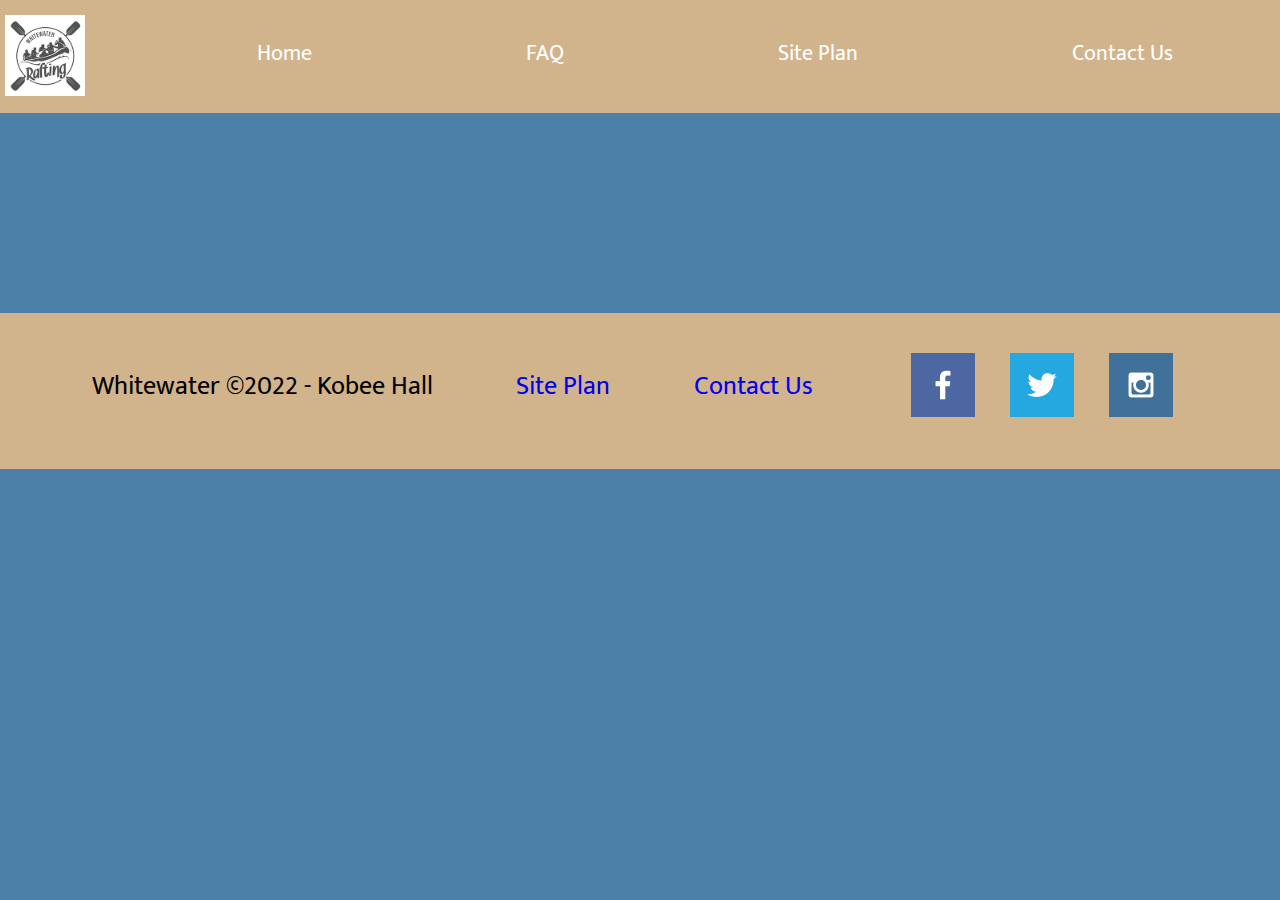
==== contactus.html @ 113702af "form for contact us" ====
<!DOCTYPE html>
<html lang="en">
<head>
    <meta charset="UTF-8">
    <meta http-equiv="X-UA-Compatible" content="IE=edge">
    <meta name="viewport" content="width=device-width, initial-scale=1.0">
    <link rel="stylesheet" href="styles/style.css">
    <title>Contact Us</title>
</head>
<body>
    <div id="content">
 <header>
        <a id="logo_link" href="index.html">
            <img class="logo" src="images/raftinglogo.png" alt="Whitewater Logo" >
        </a>
        <nav>
            <a href="index.html">Home</a>
            <a href="./wwrfaq.html">FAQ</a>
            <a href="site-plan-rafting.html">Site Plan</a>
            <a href="contactus.html">Contact Us</a>
        </nav>
 </header>
<main>
    <div id="feedback">
    <form action="/my-handling-form-page" method="post">
        <ul>
          <li>
            <label for="name">Name:</label>
            <input type="text" id="name" name="user_name" />
          </li>
          <li>
            <label for="mail">E-mail:</label>
            <input type="email" id="mail" name="user_email" />
          </li>
          <li>
            <label for="msg">Message:</label>
            <textarea id="msg" name="user_message"></textarea>
          </li>
          <li class="button">
            <button type="submit">Send your message</button>
          </li>
        </ul>
      </form>
    </div>
    <script>
        // get the feedback div element so we can do something with it.
        const feedbackElement = document.getElementById('feedback');
        // get the form so we can read what was entered in it.
        const formElement = document.forms[0];
        // add a 'listener' to wait for a submission of our form. When that happens run the code below.
        formElement.addEventListener('submit', function(e) {
            // stop the form from doing the default action.
            e.preventDefault();
            // set the contents of our feedback element to a message letting the user know the form was submitted successfully. Notice that we pull the name that was entered in the form to personalize the message!
            feedbackElement.innerHTML = 'Hello '+ formElement.user_name.value +'! Thank you for your message. We will get back with you as soon as possible!';
            // make the feedback element visible.
            feedbackElement.style.display = "block";
            // add a class to move everything down so our message doesn't cover it.
            document.body.classList.toggle('moveDown');
        });
    </script>
</main>



 <footer>
    <p>Whitewater &copy;2022 - Kobee Hall</p>
    <p><a href="site-plan-rafting.html">Site Plan</a></p>
    <p><a href="contactus.html">Contact Us</a></p>
    <div class="social">
        <a href="https://facebook.com" target="_blank">
            <img src="images/facebook.png" alt="fb icon">
        </a>
        <a href="https://twitter.com" target="_blank">
            <img src="images/twitter.png" alt="twitter icon">
        </a>
        <a href="https://instagram.com" target="_blank" >
            <img src="images/instagram.png" alt="instagram icon">
        </a>
    </div>
 </footer>
</div>
</body>
</html>
---- styles/style.css ----
@import url('https://fonts.googleapis.com/css2?family=Kalam:wght@700&family=Mukta&display=swap');

#content {
    max-width: 1600px;
    margin: 0 auto;
}

nav a {
    text-align: center;
    color: white;
    text-decoration: none;
    padding: 35px;
}

nav {
    display: flex;
    justify-content: space-around;
}

#hero-msg h1,
#hero-msg h4,
.button-box,
main section {
    text-align: center;
}

#background {
    height: 725px;
}

body {
    background-color: #4D80A8;
    font-family: "Mukta", Arial, Helvetica, sans-serif;
    font-size: 22px;
    margin: 0;
    padding: 0;
}

header {
    background-color: #D2B48C;
    display: grid;
    grid-template-columns: 150px auto;
}

h2 {
    margin: 0;
}

nav a:hover {
    background-color: #ADC2B3;
    color: black;
}

.book,
.join:hover {
    background-color: #ADC2B3;
}

.book:hover,
.join:hover {
    background-color: #ADC2B3;
}

#background {
    background-color: rgb(184, 214, 227);
}

.msg {
    background-color: #4D80A8;
    line-height: 1.5em;
    padding: 35px;
}

.msg p {
    font-size: 2em;
    padding-bottom: 15px;
}

footer {
    background-color: #D2B48C;
}

.logo,
.icon {
    width: 80px;
    padding-top: 10px;
}

#logo_link {
    padding: 5px;
    padding-top: 5px;
    justify-self: centre;
    align-self: centre;
}

#hero-img {
    width: 100%;
}

#hero {
    display: grid;
    grid-template-columns: 1fr 3fr 1fr;
    margin-top: -100px;
}

#hero-box {
    grid-column: 1/4;
    grid-row: 1/3;
    z-index: -1;
}

#hero-msg h4 {
    color: white;
}

#hero-msg h1 {
    color: white;
}

#hero-msg {
    grid-column: 2/3;
    grid-row: 1/2;
    margin-top: 100px;
}

.home-title,
h4 {
    color: black;
    font-family: "Kalam", 'Bradley Hand', sans-serif;
    font-size: 2em;
    margin-top: 10px;
}

.book,
.join {
    text-align: center;
    color: black;
    text-decoration: none;
    font-size: 18px;
    padding: 15px 30px;
    margin-top: 50px;
    border-radius: 5px;
}

.home-grid {
    display: grid;
    grid-template-columns: repeat(10, 1fr)
}

.card-img {
    border: 10px solid #000000;
    transition: transform .5s;
    box-shadow: 5px 5px 10px #6f7364
}

.card-img:hover {
    opacity: .6;
    transform: scale(1.1);
}

.card-img,
.mountains {
    width: 100%;
}

main section img {
    box-sizing: border-box;
}

.river-card,
.camping-card,
.rapids-card {
    margin: 200px 0;
}

.river-card {
    grid-column: 2/4;
    grid-row: 2/3;
}

.camping-card {
    grid-column: 5/7;
    grid-row: 2/3;
}

.rapids-card {
    grid-column: 8/10;
    grid-row: 2/3;
}

#background {
    grid-column: 1/11;
    grid-row: 4/9;
}

.mountains {
    grid-column: 2/7;
    grid-row: 5/8;
    box-shadow: 5px 5px 10px #6f7364;
}

.msg {
    grid-column: 6/10;
    grid-row: 6/7;
    box-shadow: 5px 5px 10px #6f7364;
}

footer a {
    text-decoration: none;
}

footer p {
    font-size: 1.2em;
}

footer p a:hover {
    text-decoration: underline;
}

footer {
    padding: 25px 50px;
    margin-top: 200px;
    display: flex;
    justify-content: space-around;
    align-items: centre;
}

footer .social img {
    padding: 15px;
}

/* child page */
.info-grid{
    display: grid;
    grid-template-columns: repeat(10, 150px);
}
h5 {
    text-align: left;
    font-family: "Kalam", 'Bradley Hand', sans-serif;
    font-size: 28px;
}

.rafting-image{
    grid-row:2/3 ;
    grid-column: 2/5;
    width: 100%;
    box-shadow: 25px 25px 25px #6f7364;
}
.boat-image{
    grid-row: 2/3;
    grid-column: 6/10;
    width: 100%;
    height: 75%;
    box-shadow: 25px 25px 25px #6f7364;
}

/*contact us*/
form {
    /* Center the form on the page */
    margin: 0 auto;
    width: 400px;
    /* Form outline */
    padding: 1em;
    border: 1px solid #ccc;
    border-radius: 1em;
  }
  
  ul {
    list-style: none;
    padding: 0;
    margin: 0;
  }
  
  form li + li {
    margin-top: 1em;
  }
  
  label {
    /* Uniform size & alignment */
    display: inline-block;
    width: 90px;
    text-align: right;
  }
  
  input,
  textarea {
    /* To make sure that all text fields have the same font settings
       By default, textareas have a monospace font */
    font: 1em sans-serif;
  
    /* Uniform text field size */
    width: 300px;
    box-sizing: border-box;
  
    /* Match form field borders */
    border: 1px solid #999;
  }
  
  input:focus,
  textarea:focus {
    /* Additional highlight for focused elements */
    border-color: #000;
  }
  
  textarea {
    /* Align multiline text fields with their labels */
    vertical-align: top;
  
    /* Provide space to type some text */
    height: 5em;
  }
  
  .button {
    /* Align buttons with the text fields */
    padding-left: 90px; /* same size as the label elements */
  }
  
  button {
    /* This extra margin represent roughly the same space as the space
       between the labels and their text fields */
    margin-left: 0.5em;
  }
  #feedback {
    background-color: antiquewhite;
    position: absolute;
    top: 0;
    left: 0;
    right: 0;
    padding: .5em;
    /* make this element invisible until we are ready for it */
    display: none;      
}
.moveDown {
    margin-top: 3em;
}
       
@media screen and (max-width: 900px) {

    #hero,
    .home-grid {
        display: block;
        height: auto;
    }

    nav,
    footer {
        flex-direction: column;
    }

    nav a {
        display: block;
        padding: 15px;
    }

    #hero {
        margin-top: 0;
    }

    #hero-msg {
        margin-top: 0;
    }

    #hero-msg h4 {
        display: none;
    }

    .home-title {
        font-size: 25px;
        color: #6f7364;
    }

    .rivers-card,
    .camping-card,
    .rapids-card {
        margin: 50px auto;
        width: 60%;
    }

    #background {
        display: none;
    }

    .mountains,
    .msg {
        width: 80%;
        display: block;
        margin: 0 auto;
    }

    footer {
        margin-top: 25px;
    }
}
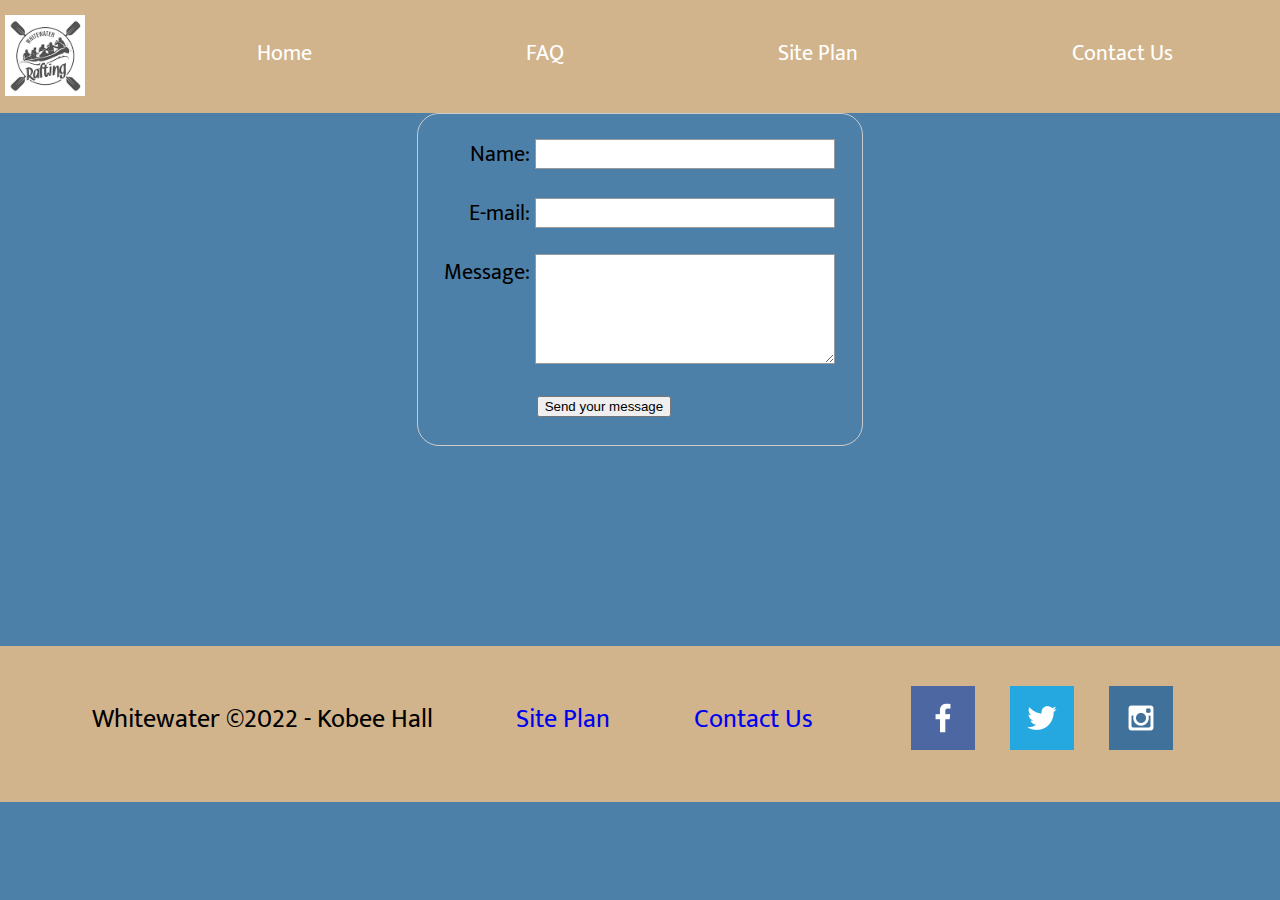
==== commit cc249070: "form feedback fix" ====
--- a/contactus.html
+++ b/contactus.html
@@ -21,7 +21,7 @@
         </nav>
  </header>
 <main>
-    <div id="feedback">
+    <div id="feedback"></div>
     <form action="/my-handling-form-page" method="post">
         <ul>
           <li>
@@ -41,7 +41,7 @@
           </li>
         </ul>
       </form>
-    </div>
+    
     <script>
         // get the feedback div element so we can do something with it.
         const feedbackElement = document.getElementById('feedback');
